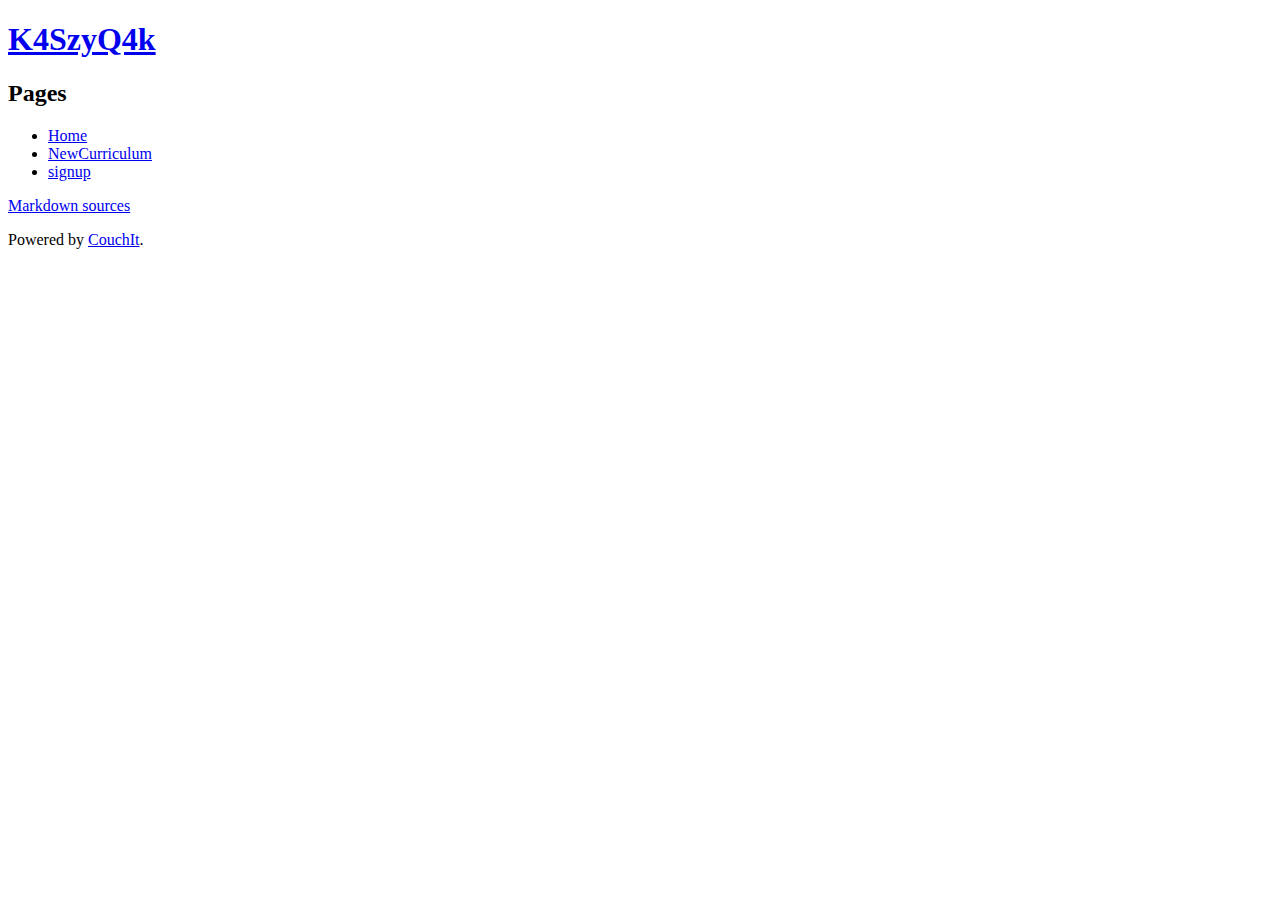
==== learnproglang/index.html @ 957c79b5 "Adding the latest saved copy of learnproglang.couch.it" ====
﻿<!DOCTYPE html>

<html lang="en">

<head>
    <meta charset="utf-8" />
    <title>Pages</title>
</head>
<body>
     <header id="site_header">
         <h1><a href="/"> K4SzyQ4k</a></h1>
         <h2></h2>
     </header>   
      
    <section id="pages">
        <article id="post">

               <header>
                   <h2>Pages</h2>
                   
               </header>
               <ul class="pagelist">
                      
                      <li><a href="Home.html">Home</a></li>
                      
                      <li><a href="NewCurriculum.html">NewCurriculum</a></li>
                      
                      <li><a href="signup.html">signup</a></li>
                      
                 </ul>
               <footer>
                    <p><a href="markdown/">Markdown sources</a></p>
               </footer>
           </article>
    </section>        
  
    <footer class="footer_wrapper">
        
        <p class="powered">Powered by <a href="http://couchit.net">CouchIt</a>.</p>
    </footer>
     
</body>
</html>
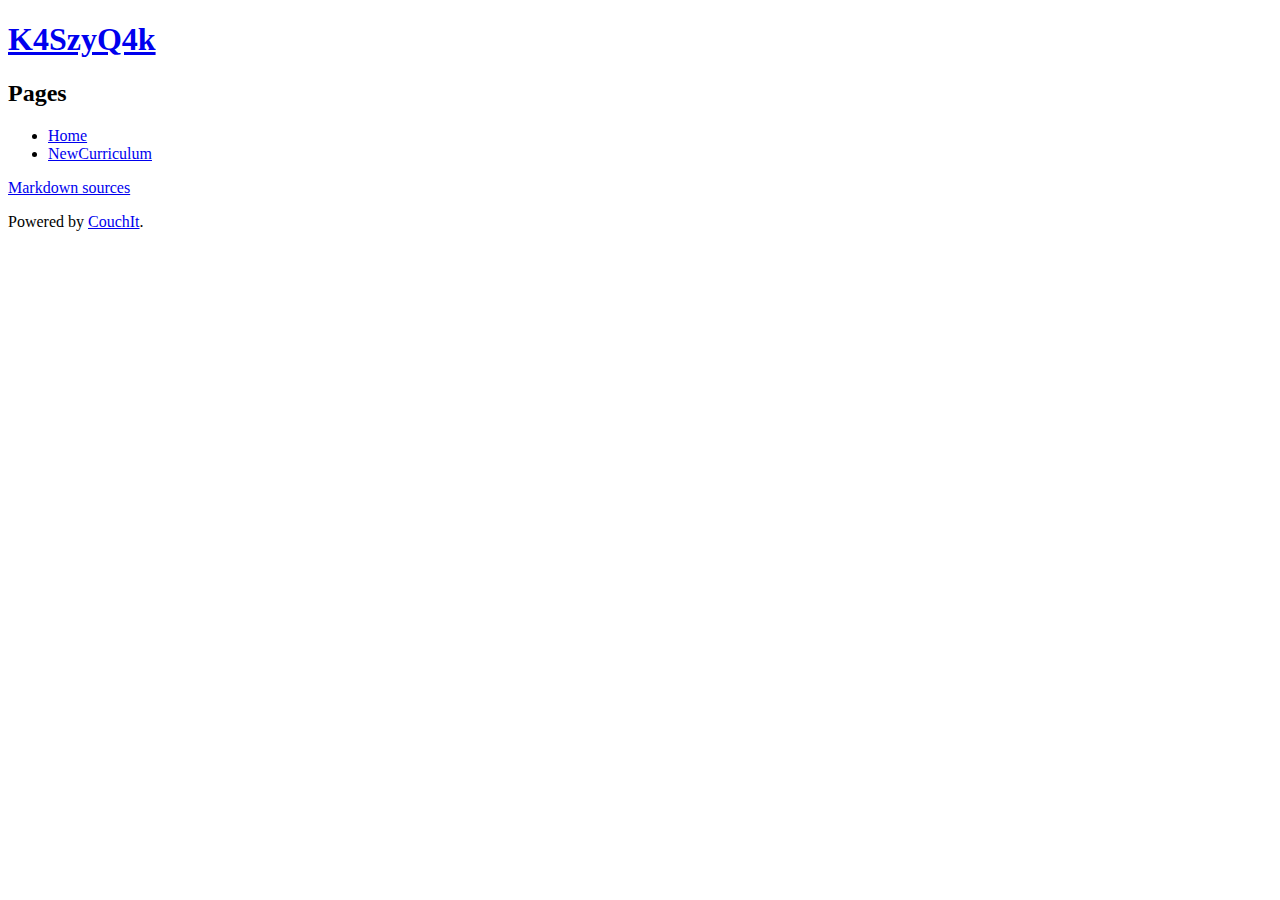
==== commit 16e10824: "Updating mirror of learnproglang" ====
--- a/learnproglang/index.html
+++ b/learnproglang/index.html
@@ -25,8 +25,6 @@
                       
                       <li><a href="NewCurriculum.html">NewCurriculum</a></li>
                       
-                      <li><a href="signup.html">signup</a></li>
-                      
                  </ul>
                <footer>
                     <p><a href="markdown/">Markdown sources</a></p>
